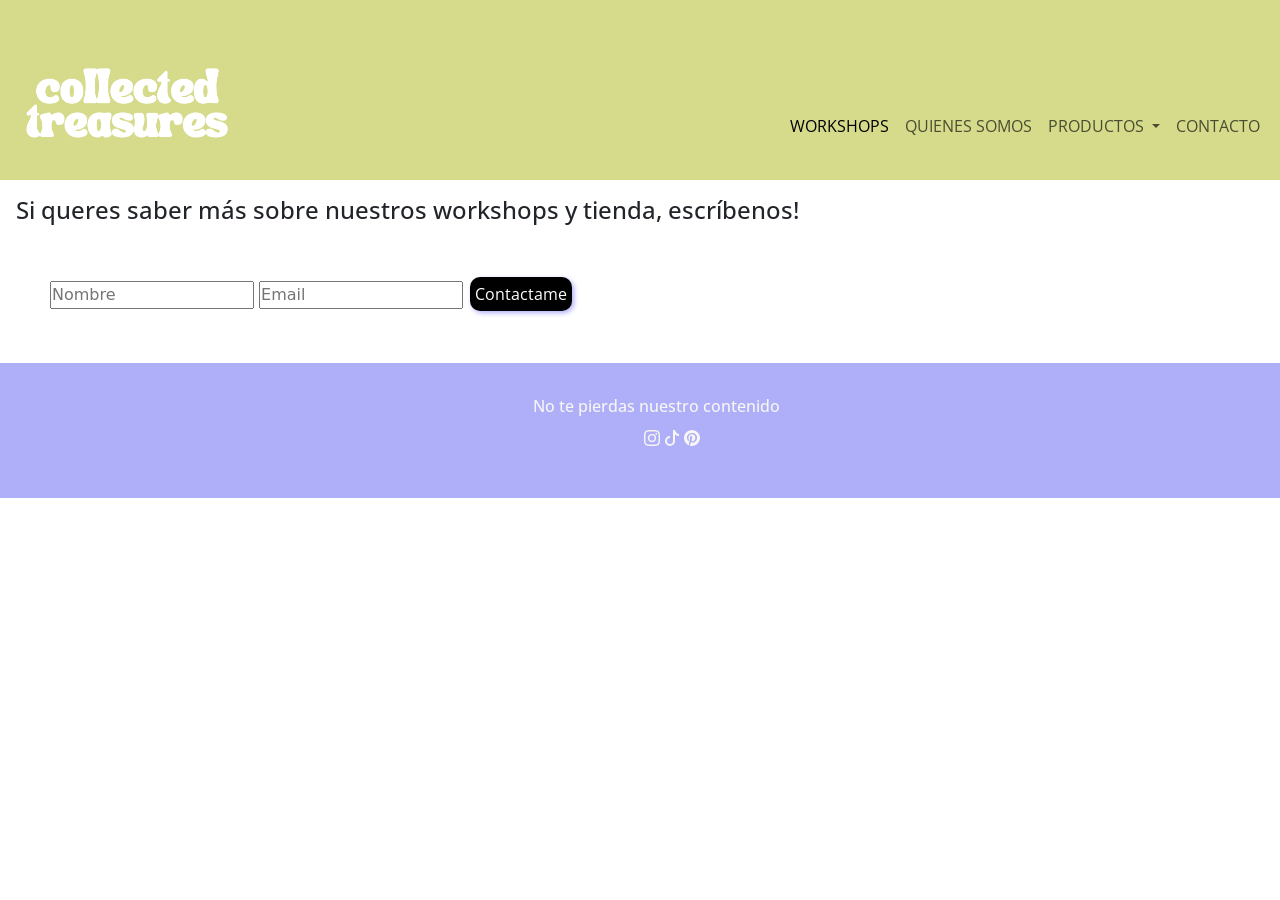
==== pages/contacto.html @ 93e7321d "cambios responsivos" ====
<!DOCTYPE html>
<html lang="en">
<head>
    <meta charset="UTF-8">
    <meta http-equiv="X-UA-Compatible" content="IE=edge">
    <meta name="viewport" content="width=device-width, initial-scale=1.0">
    <link href="https://cdn.jsdelivr.net/npm/bootstrap@5.3.0-alpha3/dist/css/bootstrap.min.css" rel="stylesheet" integrity="sha384-KK94CHFLLe+nY2dmCWGMq91rCGa5gtU4mk92HdvYe+M/SXH301p5ILy+dN9+nJOZ" crossorigin="anonymous">
    <link rel="stylesheet" href="../css/style.css">
    <title>CONTACTO</title>
</head>
<body>
    <header class="header">
        <a href="../index.html" class="logo">
            <img class="logo-marca" src="../Recursos/Logo-brand.png" alt="Logo">
        </a>
         <!-- NAV CON BOOSTRAP-->
         <nav class="navbar navbar-expand-lg bg-body-tertiary">
            <div class="container-fluid">
                <button class="navbar-toggler" type="button" data-bs-toggle="collapse" data-bs-target="#navbarScroll" aria-controls="navbarScroll" aria-expanded="false" aria-label="Toggle navigation">
                <span class="navbar-toggler-icon"></span>
              </button>
              <div class="collapse navbar-collapse" id="navbarScroll">
                <ul class="navbar-nav me-auto my-2 my-lg-0 navbar-nav-scroll" style="--bs-scroll-height: 100px;">
                  <li class="nav-item">
                    <a class="nav-link active" aria-current="page" href="./workshops.html">WORKSHOPS</a>
                  </li>
                  <li class="nav-item">
                    <a class="nav-link" href="./quienes-somos.html">QUIENES SOMOS</a>
                  </li>
                  <li class="nav-item dropdown">
                    <a class="nav-link dropdown-toggle" href="./productos.html" role="button" data-bs-toggle="dropdown" aria-expanded="false">
                      PRODUCTOS
                    </a>
                    <ul class="dropdown-menu">
                        <li><a class="dropdown-item" href="./productos.html">ROPA</a></li>
                        <li><a class="dropdown-item" href="./productos.html">ACCESORIOS</a></li>
                        <li><a class="dropdown-item" href="./productos.html">CALZADO</a></li>
                      </ul>
                    </li>
                    <li class="nav-item dropdown">
                        <a class="nav-link" href="./contacto.html">CONTACTO</a>
                    </li>
                </ul>
            </div>
        </div>
    </nav>
    </header>
    <main class="main-contacto"> 
        <h3>Si queres saber más sobre nuestros workshops y tienda, escríbenos!</h3>
        <form action="#" method="get">
            <input type="text" name="Nombre" placeholder="Nombre">
            <input type="email" name="Email" placeholder="Email">
            <button>Contactame</button>
        </form>
    </main>
    <script src="https://cdn.jsdelivr.net/npm/bootstrap@5.3.0-alpha3/dist/js/bootstrap.bundle.min.js" integrity="sha384-ENjdO4Dr2bkBIFxQpeoTz1HIcje39Wm4jDKdf19U8gI4ddQ3GYNS7NTKfAdVQSZe" crossorigin="anonymous"></script>
    <footer>
        <div class="footer-info"> 
                <ul>
                <h6>No te pierdas nuestro contenido</h6>
                <ul>
                <svg xmlns="http://www.w3.org/2000/svg" width="16" height="16" fill="currentColor" class="bi bi-instagram" viewBox="0 0 16 16">
                    <path d="M8 0C5.829 0 5.556.01 4.703.048 3.85.088 3.269.222 2.76.42a3.917 3.917 0 0 0-1.417.923A3.927 3.927 0 0 0 .42 2.76C.222 3.268.087 3.85.048 4.7.01 5.555 0 5.827 0 8.001c0 2.172.01 2.444.048 3.297.04.852.174 1.433.372 1.942.205.526.478.972.923 1.417.444.445.89.719 1.416.923.51.198 1.09.333 1.942.372C5.555 15.99 5.827 16 8 16s2.444-.01 3.298-.048c.851-.04 1.434-.174 1.943-.372a3.916 3.916 0 0 0 1.416-.923c.445-.445.718-.891.923-1.417.197-.509.332-1.09.372-1.942C15.99 10.445 16 10.173 16 8s-.01-2.445-.048-3.299c-.04-.851-.175-1.433-.372-1.941a3.926 3.926 0 0 0-.923-1.417A3.911 3.911 0 0 0 13.24.42c-.51-.198-1.092-.333-1.943-.372C10.443.01 10.172 0 7.998 0h.003zm-.717 1.442h.718c2.136 0 2.389.007 3.232.046.78.035 1.204.166 1.486.275.373.145.64.319.92.599.28.28.453.546.598.92.11.281.24.705.275 1.485.039.843.047 1.096.047 3.231s-.008 2.389-.047 3.232c-.035.78-.166 1.203-.275 1.485a2.47 2.47 0 0 1-.599.919c-.28.28-.546.453-.92.598-.28.11-.704.24-1.485.276-.843.038-1.096.047-3.232.047s-2.39-.009-3.233-.047c-.78-.036-1.203-.166-1.485-.276a2.478 2.478 0 0 1-.92-.598 2.48 2.48 0 0 1-.6-.92c-.109-.281-.24-.705-.275-1.485-.038-.843-.046-1.096-.046-3.233 0-2.136.008-2.388.046-3.231.036-.78.166-1.204.276-1.486.145-.373.319-.64.599-.92.28-.28.546-.453.92-.598.282-.11.705-.24 1.485-.276.738-.034 1.024-.044 2.515-.045v.002zm4.988 1.328a.96.96 0 1 0 0 1.92.96.96 0 0 0 0-1.92zm-4.27 1.122a4.109 4.109 0 1 0 0 8.217 4.109 4.109 0 0 0 0-8.217zm0 1.441a2.667 2.667 0 1 1 0 5.334 2.667 2.667 0 0 1 0-5.334z"/>
                </svg>
                <svg xmlns="http://www.w3.org/2000/svg" width="16" height="16" fill="currentColor" class="bi bi-tiktok" viewBox="0 0 16 16">
                    <path d="M9 0h1.98c.144.715.54 1.617 1.235 2.512C12.895 3.389 13.797 4 15 4v2c-1.753 0-3.07-.814-4-1.829V11a5 5 0 1 1-5-5v2a3 3 0 1 0 3 3V0Z"/>
                </svg>
                <svg xmlns="http://www.w3.org/2000/svg" width="16" height="16" fill="currentColor" class="bi bi-pinterest" viewBox="0 0 16 16">
                    <path d="M8 0a8 8 0 0 0-2.915 15.452c-.07-.633-.134-1.606.027-2.297.146-.625.938-3.977.938-3.977s-.239-.479-.239-1.187c0-1.113.645-1.943 1.448-1.943.682 0 1.012.512 1.012 1.127 0 .686-.437 1.712-.663 2.663-.188.796.4 1.446 1.185 1.446 1.422 0 2.515-1.5 2.515-3.664 0-1.915-1.377-3.254-3.342-3.254-2.276 0-3.612 1.707-3.612 3.471 0 .688.265 1.425.595 1.826a.24.24 0 0 1 .056.23c-.061.252-.196.796-.222.907-.035.146-.116.177-.268.107-1-.465-1.624-1.926-1.624-3.1 0-2.523 1.834-4.84 5.286-4.84 2.775 0 4.932 1.977 4.932 4.62 0 2.757-1.739 4.976-4.151 4.976-.811 0-1.573-.421-1.834-.919l-.498 1.902c-.181.695-.669 1.566-.995 2.097A8 8 0 1 0 8 0z"/>
                </svg>
            </ul>
        </div>
    </footer>
</body>
</html>
---- css/style.css ----
/* COLORES
#D5DB8: light-green
#AEAFF8: lilac
#F7F6F3: off-white
#376A20: dark-green
*/


/* TIPOGRAFÍA */

@import url('https://fonts.googleapis.com/css2?family=Open+Sans:ital,wght@1,300;1,500;1,800&display=swap');
;

.typo-externa{
    font-family:'Open Sans', sans-serif;
}

*{
    padding: 0;
    margin: 0;
}

/* NAV */

.header{
    background-color: #D5DB8B;
    display: flex;
    flex-wrap: wrap;
    justify-content: space-between;
    font-family: "Open Sans";
    text-decoration: none;
    list-style-type: none;
    align-items: center;
    max-height: 20vh;
}

.header a img{
    max-width: 28vh;
  }

.header .navbar{
    background-color: transparent !important;
    position: fixed top;
}

.container-fluid header nav ul li a{
    text-decoration:none;
    color: orange !important ;
    }

.nav-link active{
    color: #376A20;
}  



.main{
    background-color: #F7F6F3;
    display: flex;
    justify-content: space-around;
    align-items: stretch;
    flex-direction: row;
    flex-wrap: wrap;
    min-height: 70vh
    }

.nav ul{
    background-color: #D5DB8B; 
    display: flex;
    list-style: none;
    width: 500px;
    justify-content: space-around;
    }

.nav a{
    text-decoration: none;
    color: #AEAFF8;
    font-weight: bold;
    }


/* INDEX */
.banner-principal{
    min-width: 100%
    }

.imagen-1{
    height: 100%;
    width: 100%
    
}

.coleccion-capsula{
    font-family: "Open Sans";
    }

.coleccion-capsula h1{
    color: #D5DB8B;
    margin: 150px;
    font-size: 50px;
    text-align: left;
    white-space: pre-line;
    }

.coleccion-capsula p{
    margin: 150px;
    max-width: 500px;
    }

.capsula-story{
    font-family: "Open Sans";
    font-size: 16px;
    margin: 16px;

}
.coleccion-capsula video{
    min-height: 50vh;
}

.imagen-capsula{
    margin: 100px;
    border-radius: 20px;
    min-height: 20%;
    width: 15%;
    }

.video-capsula{
    margin: 100px;
    border-radius: 20px;
    height: 200px
    }

/* FOOTER */
.footer-info {
    font-family: "Open Sans";
    background-color:#AEAFF8;
    min-height: 15vh;
    color: #F7F6F3;
    list-style: none;
    text-decoration: none;
    text-align: center;
    display: flex;
    justify-content: space-around;
    align-items: center;
    width: 100%;
    position: fixed bottom;

  
   
}


    /* WORKSHOPS */
.navbar navbar-expand-lg bg-body-tertiary{
    min-height: 10vh;
}
    
.Titulo-workshop{
       margin: 16px;
       font-family: "Open Sans";
       }

.texto-workshop{
        margin: 50px;
        font-family: "Open Sans";
        min-width: 1rem;
    }

.main-workshop{
        margin: 5rem
    }

.main-workshop img{
        min-width: 16px;
    }

.main-workshop button{
        margin: 16px;
        padding: 4px;
        font-family: "Open Sans";
        background-color: #D5DB8B;
        color: #F7F6F3;
        border-radius: 10px;
        border-radius: 15px;
        border:#376A20;
    }

.carousel-control-prev,
.carousel-control-next {
      background-color: #AEAFF8;
    }
    
    .main-workshop button:hover{
        background-color: #F7F6F3;
        color: #376A20;
        
    }
    

/* QUIENES SOMOS */
.main-quienessomos{
        display: flex;
        flex-direction: column;
        flex-wrap: wrap;
        align-content: space-around;
        align-items: center;
        justify-content: space-between;
    }
   
.main-quienessomos h3{
        margin: 16px;
        font-family: "Open Sans";
        font-size: x-large;
        }

.main-quienessomos p{
            font-family: "Open Sans";
        }

.main-quienessomos img{
            width: 500px;
        }

.main-quienessomos p{
            margin: 80px;
            padding: 16px;
            max-width: 300px;
        }

/* PRODUCTOS */

.main-productos{
    display: flex;
    justify-content: space-evenly;
    background-color: #F7F6F3;
    }

.productos img{
    margin: 16px;
    width: 15rem;
    display: flex;
    align-content: center;
    flex-wrap: wrap;
    flex-direction: row;
    justify-content: center;
    align-items: baseline;
}

.main-productos button{
    
    display: flex;
    align-items: flex-end;
    margin: 16px;
    padding: 4px;
    font-family: "Open Sans";
    background-color: #D5DB8B;
    color: #376A20;
    border-radius: 15px;
    border:#376A20;
}

.main-productos button:hover{
    background-color: #F7F6F3;
    color: #376A20;
    
}




/* CONTACTO */
.main-contacto h3{
            margin: 16px;
            font-family: "Open Sans";
            font-size: x-large;
        }

.main-contacto form{
            margin: 50px;
            }

.main-contacto button{
            margin: 2px;
            padding: 5px;
            font-family: "Open Sans";
            background-color: black;
            color: white;
            border-radius: 10px;
            border: none;
            box-shadow: 2px 2px 5px #AEAFF8
        }

/* RESPONSIVE */

/* Tamaño chico */
@media (max-width:420px) {
.header{
    width: 100%;
}
.footer-info{
    width: 100%;
}    
}
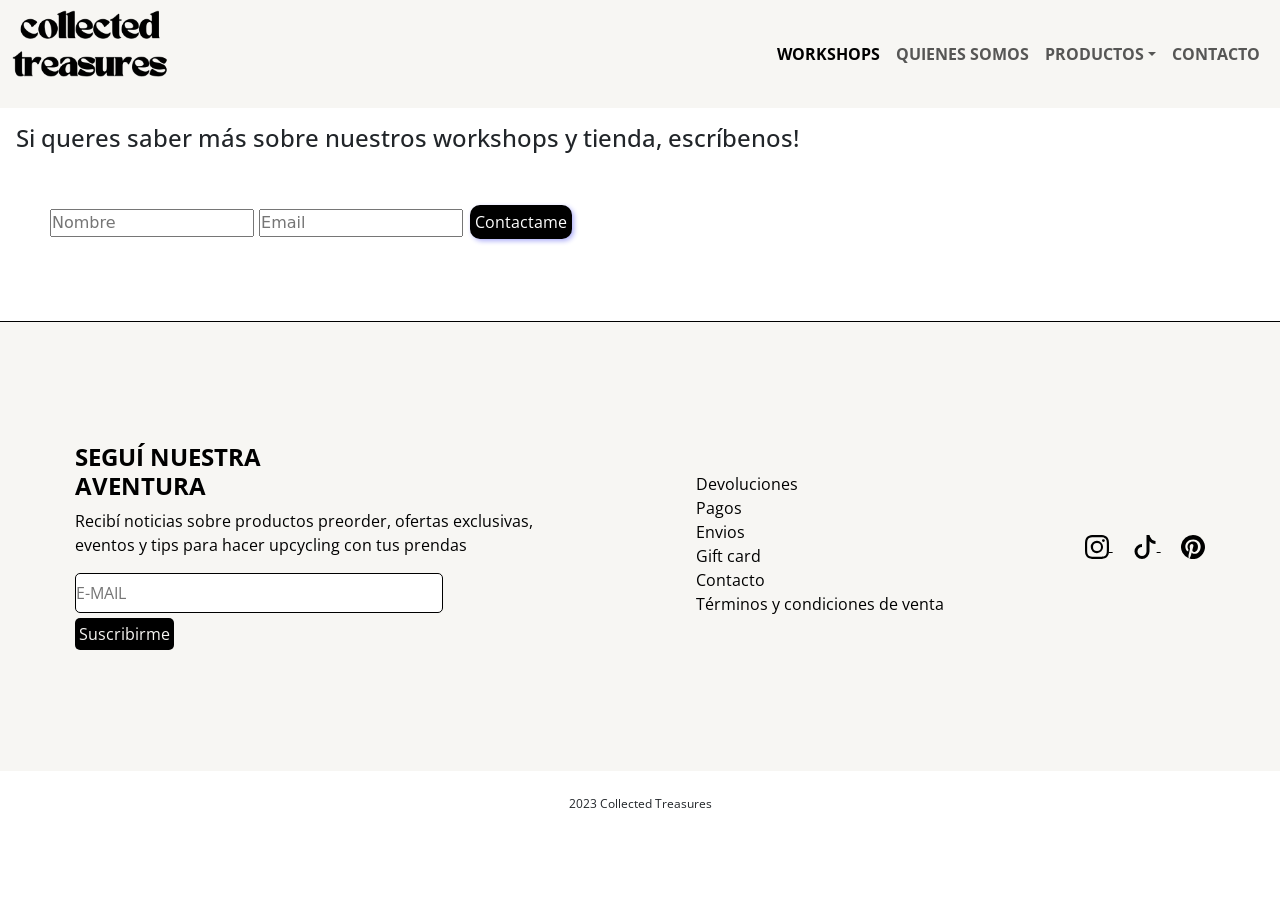
==== commit 1e0323ce: "fotos y parrafo de quienes somos," ====
--- a/pages/contacto.html
+++ b/pages/contacto.html
@@ -1,51 +1,63 @@
 <!DOCTYPE html>
 <html lang="en">
+
 <head>
     <meta charset="UTF-8">
     <meta http-equiv="X-UA-Compatible" content="IE=edge">
     <meta name="viewport" content="width=device-width, initial-scale=1.0">
-    <link href="https://cdn.jsdelivr.net/npm/bootstrap@5.3.0-alpha3/dist/css/bootstrap.min.css" rel="stylesheet" integrity="sha384-KK94CHFLLe+nY2dmCWGMq91rCGa5gtU4mk92HdvYe+M/SXH301p5ILy+dN9+nJOZ" crossorigin="anonymous">
+    <link href="https://cdn.jsdelivr.net/npm/bootstrap@5.3.0-alpha3/dist/css/bootstrap.min.css" rel="stylesheet"
+        integrity="sha384-KK94CHFLLe+nY2dmCWGMq91rCGa5gtU4mk92HdvYe+M/SXH301p5ILy+dN9+nJOZ" crossorigin="anonymous">
     <link rel="stylesheet" href="../css/style.css">
     <title>CONTACTO</title>
 </head>
+
 <body>
     <header class="header">
         <a href="../index.html" class="logo">
             <img class="logo-marca" src="../Recursos/Logo-brand.png" alt="Logo">
-        </a>
-         <!-- NAV CON BOOSTRAP-->
-         <nav class="navbar navbar-expand-lg bg-body-tertiary">
-            <div class="container-fluid">
-                <button class="navbar-toggler" type="button" data-bs-toggle="collapse" data-bs-target="#navbarScroll" aria-controls="navbarScroll" aria-expanded="false" aria-label="Toggle navigation">
-                <span class="navbar-toggler-icon"></span>
-              </button>
-              <div class="collapse navbar-collapse" id="navbarScroll">
-                <ul class="navbar-nav me-auto my-2 my-lg-0 navbar-nav-scroll" style="--bs-scroll-height: 100px;">
-                  <li class="nav-item">
-                    <a class="nav-link active" aria-current="page" href="./workshops.html">WORKSHOPS</a>
-                  </li>
-                  <li class="nav-item">
-                    <a class="nav-link" href="./quienes-somos.html">QUIENES SOMOS</a>
-                  </li>
-                  <li class="nav-item dropdown">
-                    <a class="nav-link dropdown-toggle" href="./productos.html" role="button" data-bs-toggle="dropdown" aria-expanded="false">
-                      PRODUCTOS
-                    </a>
-                    <ul class="dropdown-menu">
-                        <li><a class="dropdown-item" href="./productos.html">ROPA</a></li>
-                        <li><a class="dropdown-item" href="./productos.html">ACCESORIOS</a></li>
-                        <li><a class="dropdown-item" href="./productos.html">CALZADO</a></li>
-                      </ul>
-                    </li>
-                    <li class="nav-item dropdown">
-                        <a class="nav-link" href="./contacto.html">CONTACTO</a>
-                    </li>
-                </ul>
-            </div>
-        </div>
-    </nav>
+
+            <!-- NAV CON BOOSTRAP-->
+            <nav class="navbar navbar-expand-lg bg-body-tertiary">
+                <div class="container-fluid">
+                    <button class="navbar-toggler" type="button" data-bs-toggle="collapse"
+                        data-bs-target="#navbarScroll" aria-controls="navbarScroll" aria-expanded="false"
+                        aria-label="Toggle navigation">
+                        <span class="navbar-toggler-icon"></span>
+                    </button>
+                    <div class="collapse navbar-collapse" id="navbarScroll">
+                        <ul class="navbar-nav me-auto my-2 my-lg-0 navbar-nav-scroll"
+                            style="--bs-scroll-height: 100px;">
+                            <li class="nav-item">
+                                <a class="nav-link active" aria-current="page"
+                                    href="../pages/workshops.html"><strong>WORKSHOPS</strong></a>
+                            </li>
+                            <li class="nav-item">
+                                <a class="nav-link" href="../pages/quienes-somos.html"><strong>QUIENES
+                                        SOMOS</strong></a>
+                            </li>
+                            <li class="nav-item dropdown">
+                                <a class="nav-link dropdown-toggle" href="../pages/productos.html" role="button"
+                                    data-bs-toggle="dropdown" aria-expanded="false">
+                                    <strong>PRODUCTOS</strong></a>
+                                <ul class="dropdown-menu">
+                                    <li><a class="dropdown-item" href="./productos.html"><strong>ROPA</strong></a>
+                                    </li>
+                                    <li><a class="dropdown-item"
+                                            href="../pages/productos.html"><strong>ACCESORIOS</strong></a></li>
+                                    <li><a class="dropdown-item"
+                                            href="../pages/productos.html"><strong>CALZADO</strong></a></li>
+                                </ul>
+                            </li>
+                            <li class="nav-item dropdown">
+                                <a class="nav-link" href="../pages/contacto.html"><strong>CONTACTO</strong></a>
+                            </li>
+                        </ul>
+                    </div>
+                </div>
+            </nav>
     </header>
-    <main class="main-contacto"> 
+
+    <main class="main-contacto">
         <h3>Si queres saber más sobre nuestros workshops y tienda, escríbenos!</h3>
         <form action="#" method="get">
             <input type="text" name="Nombre" placeholder="Nombre">
@@ -53,23 +65,55 @@
             <button>Contactame</button>
         </form>
     </main>
-    <script src="https://cdn.jsdelivr.net/npm/bootstrap@5.3.0-alpha3/dist/js/bootstrap.bundle.min.js" integrity="sha384-ENjdO4Dr2bkBIFxQpeoTz1HIcje39Wm4jDKdf19U8gI4ddQ3GYNS7NTKfAdVQSZe" crossorigin="anonymous"></script>
+    <script src="https://cdn.jsdelivr.net/npm/bootstrap@5.3.0-alpha3/dist/js/bootstrap.bundle.min.js"
+        integrity="sha384-ENjdO4Dr2bkBIFxQpeoTz1HIcje39Wm4jDKdf19U8gI4ddQ3GYNS7NTKfAdVQSZe"
+        crossorigin="anonymous"></script>
     <footer>
-        <div class="footer-info"> 
-                <ul>
-                <h6>No te pierdas nuestro contenido</h6>
-                <ul>
-                <svg xmlns="http://www.w3.org/2000/svg" width="16" height="16" fill="currentColor" class="bi bi-instagram" viewBox="0 0 16 16">
-                    <path d="M8 0C5.829 0 5.556.01 4.703.048 3.85.088 3.269.222 2.76.42a3.917 3.917 0 0 0-1.417.923A3.927 3.927 0 0 0 .42 2.76C.222 3.268.087 3.85.048 4.7.01 5.555 0 5.827 0 8.001c0 2.172.01 2.444.048 3.297.04.852.174 1.433.372 1.942.205.526.478.972.923 1.417.444.445.89.719 1.416.923.51.198 1.09.333 1.942.372C5.555 15.99 5.827 16 8 16s2.444-.01 3.298-.048c.851-.04 1.434-.174 1.943-.372a3.916 3.916 0 0 0 1.416-.923c.445-.445.718-.891.923-1.417.197-.509.332-1.09.372-1.942C15.99 10.445 16 10.173 16 8s-.01-2.445-.048-3.299c-.04-.851-.175-1.433-.372-1.941a3.926 3.926 0 0 0-.923-1.417A3.911 3.911 0 0 0 13.24.42c-.51-.198-1.092-.333-1.943-.372C10.443.01 10.172 0 7.998 0h.003zm-.717 1.442h.718c2.136 0 2.389.007 3.232.046.78.035 1.204.166 1.486.275.373.145.64.319.92.599.28.28.453.546.598.92.11.281.24.705.275 1.485.039.843.047 1.096.047 3.231s-.008 2.389-.047 3.232c-.035.78-.166 1.203-.275 1.485a2.47 2.47 0 0 1-.599.919c-.28.28-.546.453-.92.598-.28.11-.704.24-1.485.276-.843.038-1.096.047-3.232.047s-2.39-.009-3.233-.047c-.78-.036-1.203-.166-1.485-.276a2.478 2.478 0 0 1-.92-.598 2.48 2.48 0 0 1-.6-.92c-.109-.281-.24-.705-.275-1.485-.038-.843-.046-1.096-.046-3.233 0-2.136.008-2.388.046-3.231.036-.78.166-1.204.276-1.486.145-.373.319-.64.599-.92.28-.28.546-.453.92-.598.282-.11.705-.24 1.485-.276.738-.034 1.024-.044 2.515-.045v.002zm4.988 1.328a.96.96 0 1 0 0 1.92.96.96 0 0 0 0-1.92zm-4.27 1.122a4.109 4.109 0 1 0 0 8.217 4.109 4.109 0 0 0 0-8.217zm0 1.441a2.667 2.667 0 1 1 0 5.334 2.667 2.667 0 0 1 0-5.334z"/>
-                </svg>
-                <svg xmlns="http://www.w3.org/2000/svg" width="16" height="16" fill="currentColor" class="bi bi-tiktok" viewBox="0 0 16 16">
-                    <path d="M9 0h1.98c.144.715.54 1.617 1.235 2.512C12.895 3.389 13.797 4 15 4v2c-1.753 0-3.07-.814-4-1.829V11a5 5 0 1 1-5-5v2a3 3 0 1 0 3 3V0Z"/>
-                </svg>
-                <svg xmlns="http://www.w3.org/2000/svg" width="16" height="16" fill="currentColor" class="bi bi-pinterest" viewBox="0 0 16 16">
-                    <path d="M8 0a8 8 0 0 0-2.915 15.452c-.07-.633-.134-1.606.027-2.297.146-.625.938-3.977.938-3.977s-.239-.479-.239-1.187c0-1.113.645-1.943 1.448-1.943.682 0 1.012.512 1.012 1.127 0 .686-.437 1.712-.663 2.663-.188.796.4 1.446 1.185 1.446 1.422 0 2.515-1.5 2.515-3.664 0-1.915-1.377-3.254-3.342-3.254-2.276 0-3.612 1.707-3.612 3.471 0 .688.265 1.425.595 1.826a.24.24 0 0 1 .056.23c-.061.252-.196.796-.222.907-.035.146-.116.177-.268.107-1-.465-1.624-1.926-1.624-3.1 0-2.523 1.834-4.84 5.286-4.84 2.775 0 4.932 1.977 4.932 4.62 0 2.757-1.739 4.976-4.151 4.976-.811 0-1.573-.421-1.834-.919l-.498 1.902c-.181.695-.669 1.566-.995 2.097A8 8 0 1 0 8 0z"/>
-                </svg>
-            </ul>
+        <div class="footer-info">
+            <div class="suscripcion">
+                <h3>SEGUÍ NUESTRA
+                    AVENTURA</h3>
+                <p>Recibí noticias sobre productos preorder, ofertas exclusivas,
+                    eventos y tips para hacer upcycling con tus prendas</p>
+                <form action="#" method="get">
+                    <input type="text" placeholder="E-MAIL">
+                    <button>Suscribirme</button>
+                </form>
+            </div>
+
+            <div class="ayuda">
+                <ul class="dudas">
+                    <li><a href="#">Devoluciones</a></li>
+                    <li><a href="#">Pagos</a></li>
+                    <li><a href="#">Envios</a></li>
+                    <li><a href="#">Gift card</a></li>
+                    <li><a href="./pages/contacto.html">Contacto</a></li>
+                    <li><a href="#">Términos y condiciones de venta</a></li>
+                </ul>
+            </div>
+            <div class="redes-sociales">
+                <a href="#"><svg xmlns="http://www.w3.org/2000/svg" width="1.5rem" height="1.5rem" fill="currentColor"
+                        class="bi bi-instagram" viewBox="0 0 16 16">
+                        <path
+                            d="M8 0C5.829 0 5.556.01 4.703.048 3.85.088 3.269.222 2.76.42a3.917 3.917 0 0 0-1.417.923A3.927 3.927 0 0 0 .42 2.76C.222 3.268.087 3.85.048 4.7.01 5.555 0 5.827 0 8.001c0 2.172.01 2.444.048 3.297.04.852.174 1.433.372 1.942.205.526.478.972.923 1.417.444.445.89.719 1.416.923.51.198 1.09.333 1.942.372C5.555 15.99 5.827 16 8 16s2.444-.01 3.298-.048c.851-.04 1.434-.174 1.943-.372a3.916 3.916 0 0 0 1.416-.923c.445-.445.718-.891.923-1.417.197-.509.332-1.09.372-1.942C15.99 10.445 16 10.173 16 8s-.01-2.445-.048-3.299c-.04-.851-.175-1.433-.372-1.941a3.926 3.926 0 0 0-.923-1.417A3.911 3.911 0 0 0 13.24.42c-.51-.198-1.092-.333-1.943-.372C10.443.01 10.172 0 7.998 0h.003zm-.717 1.442h.718c2.136 0 2.389.007 3.232.046.78.035 1.204.166 1.486.275.373.145.64.319.92.599.28.28.453.546.598.92.11.281.24.705.275 1.485.039.843.047 1.096.047 3.231s-.008 2.389-.047 3.232c-.035.78-.166 1.203-.275 1.485a2.47 2.47 0 0 1-.599.919c-.28.28-.546.453-.92.598-.28.11-.704.24-1.485.276-.843.038-1.096.047-3.232.047s-2.39-.009-3.233-.047c-.78-.036-1.203-.166-1.485-.276a2.478 2.478 0 0 1-.92-.598 2.48 2.48 0 0 1-.6-.92c-.109-.281-.24-.705-.275-1.485-.038-.843-.046-1.096-.046-3.233 0-2.136.008-2.388.046-3.231.036-.78.166-1.204.276-1.486.145-.373.319-.64.599-.92.28-.28.546-.453.92-.598.282-.11.705-.24 1.485-.276.738-.034 1.024-.044 2.515-.045v.002zm4.988 1.328a.96.96 0 1 0 0 1.92.96.96 0 0 0 0-1.92zm-4.27 1.122a4.109 4.109 0 1 0 0 8.217 4.109 4.109 0 0 0 0-8.217zm0 1.441a2.667 2.667 0 1 1 0 5.334 2.667 2.667 0 0 1 0-5.334z" />
+                    </svg>
+                </a>
+                <a href="#"><svg xmlns="http://www.w3.org/2000/svg" width="1.5rem" height="1.5rem" fill="currentColor"
+                        class="bi bi-tiktok" viewBox="0 0 16 16">
+                        <path
+                            d="M9 0h1.98c.144.715.54 1.617 1.235 2.512C12.895 3.389 13.797 4 15 4v2c-1.753 0-3.07-.814-4-1.829V11a5 5 0 1 1-5-5v2a3 3 0 1 0 3 3V0Z" />
+                    </svg>
+                </a>
+                <a href="#"><svg xmlns="http://www.w3.org/2000/svg" width="1.5rem" height="1.5rem" fill="currentColor"
+                        class="bi bi-pinterest" viewBox="0 0 16 16">
+                        <path
+                            d="M8 0a8 8 0 0 0-2.915 15.452c-.07-.633-.134-1.606.027-2.297.146-.625.938-3.977.938-3.977s-.239-.479-.239-1.187c0-1.113.645-1.943 1.448-1.943.682 0 1.012.512 1.012 1.127 0 .686-.437 1.712-.663 2.663-.188.796.4 1.446 1.185 1.446 1.422 0 2.515-1.5 2.515-3.664 0-1.915-1.377-3.254-3.342-3.254-2.276 0-3.612 1.707-3.612 3.471 0 .688.265 1.425.595 1.826a.24.24 0 0 1 .056.23c-.061.252-.196.796-.222.907-.035.146-.116.177-.268.107-1-.465-1.624-1.926-1.624-3.1 0-2.523 1.834-4.84 5.286-4.84 2.775 0 4.932 1.977 4.932 4.62 0 2.757-1.739 4.976-4.151 4.976-.811 0-1.573-.421-1.834-.919l-.498 1.902c-.181.695-.669 1.566-.995 2.097A8 8 0 1 0 8 0z" />
+                    </svg>
+                </a>
+            </div>
         </div>
+        <p class="texto-xs-bottom">2023 Collected Treasures</p>
     </footer>
 </body>
+
 </html>
--- a/css/style.css
+++ b/css/style.css
@@ -8,22 +8,23 @@
 
 /* TIPOGRAFÍA */
 
-@import url('https://fonts.googleapis.com/css2?family=Open+Sans:ital,wght@1,300;1,500;1,800&display=swap');
+@import url('https://fonts.googleapis.com/css2?family=Open+Sans:ital,wght@0,300;0,600;1,700&display=swap');
 ;
 
-.typo-externa{
-    font-family:'Open Sans', sans-serif;
-}
-
-*{
+.typo-externa {
+    font-family: 'Open Sans', sans-serif;
+}
+
+* {
     padding: 0;
     margin: 0;
 }
 
+
 /* NAV */
 
-.header{
-    background-color: #D5DB8B;
+.header {
+    background-color: #F7F6F3;
     display: flex;
     flex-wrap: wrap;
     justify-content: space-between;
@@ -31,30 +32,23 @@
     text-decoration: none;
     list-style-type: none;
     align-items: center;
-    max-height: 20vh;
-}
-
-.header a img{
-    max-width: 28vh;
-  }
-
-.header .navbar{
+    max-height: 12vh;
+    align-content: center;
+    width: 100%;
+}
+
+
+.header a img {
+    max-width: 20vh;
+    padding: 8px;
+}
+
+.header .navbar {
     background-color: transparent !important;
     position: fixed top;
 }
 
-.container-fluid header nav ul li a{
-    text-decoration:none;
-    color: orange !important ;
-    }
-
-.nav-link active{
-    color: #376A20;
-}  
-
-
-
-.main{
+.main {
     background-color: #F7F6F3;
     display: flex;
     justify-content: space-around;
@@ -62,182 +56,292 @@
     flex-direction: row;
     flex-wrap: wrap;
     min-height: 70vh
-    }
-
-.nav ul{
-    background-color: #D5DB8B; 
-    display: flex;
-    list-style: none;
-    width: 500px;
-    justify-content: space-around;
-    }
-
-.nav a{
-    text-decoration: none;
-    color: #AEAFF8;
-    font-weight: bold;
-    }
+}
+
+
 
 
 /* INDEX */
-.banner-principal{
-    min-width: 100%
-    }
-
-.imagen-1{
-    height: 100%;
-    width: 100%
-    
-}
-
-.coleccion-capsula{
-    font-family: "Open Sans";
-    }
-
-.coleccion-capsula h1{
-    color: #D5DB8B;
-    margin: 150px;
-    font-size: 50px;
-    text-align: left;
-    white-space: pre-line;
-    }
-
-.coleccion-capsula p{
-    margin: 150px;
-    max-width: 500px;
-    }
-
-.capsula-story{
-    font-family: "Open Sans";
-    font-size: 16px;
-    margin: 16px;
-
-}
-.coleccion-capsula video{
-    min-height: 50vh;
-}
-
-.imagen-capsula{
+
+.banner-principal {
+    font-family: "Open Sans";
+}
+
+.video-capsula {
     margin: 100px;
     border-radius: 20px;
-    min-height: 20%;
-    width: 15%;
-    }
-
-.video-capsula{
-    margin: 100px;
+    max-width: 100%;
+    margin-left: 27px;
+    margin-top: 16px;
+    margin-bottom: 10vh;
+}
+
+.nuestra-mision {
+    color: #000;
+    font-size: 50px;
+    text-align: center;
+    white-space: pre-line;
+    margin-top: 0px;
+    margin-bottom: 2vh;
+}
+
+
+.mision {
+    font-size: 16px;
+    text-align: left;
+    display: inline;
+    justify-content: center;
+    max-width: 10px;
+
+    margin: auto;
+    /* font-family: "Open Sans";
+    font-size: 16px;
+    margin: auto;
+    text-align: left;
+    display: flex;
+    justify-content: center;
+    /* align-items: center; */
+    /* max-width: 16px;
+    white-space: pre-line; */
+    */
+}
+
+.treasures-costumers {
+    color: #000;
+    font-family: "Open Sans";
+    font-size: 50px;
+    text-align: center;
+    white-space: pre-line;
+    margin-top: 5rem;
+    margin-bottom: 2vh;
+}
+
+.img-costumers img {
+    margin: 16px;
+    width: 15rem;
+    border-radius: 20px
+}
+
+.img-costumers {
+    display: flex;
+    align-content: center;
+    flex-wrap: wrap;
+    flex-direction: row;
+    justify-content: center;
+    align-items: baseline;
+    border: 1px solid black;
     border-radius: 20px;
-    height: 200px
-    }
+}
+
+.img-1:hover {
+    transform: scale(1.2);
+    transition: 2s;
+}
+
+.img-2:hover {
+    transform: scale(1.2);
+    transition: 2s;
+}
+
+.img-3:hover {
+    transform: scale(1.2);
+    transition: 2s;
+}
+
+.img-4:hover {
+    transform: scale(1.2);
+    transition: 2s;
+}
+
+
+.main,
+.footer {
+    background-color: #F7F6F3;
+    width: 100%;
+}
 
 /* FOOTER */
 .footer-info {
-    font-family: "Open Sans";
-    background-color:#AEAFF8;
-    min-height: 15vh;
-    color: #F7F6F3;
-    list-style: none;
-    text-decoration: none;
+    border-top: 1px solid black;
+    font-family: "Open Sans";
+    background-color: #F7F6F3;
+    min-height: 50vh;
+    color: #000;
     text-align: center;
     display: flex;
     justify-content: space-around;
     align-items: center;
     width: 100%;
-    position: fixed bottom;
-
-  
-   
-}
-
-
-    /* WORKSHOPS */
-.navbar navbar-expand-lg bg-body-tertiary{
+    flex-direction: row;
+    flex-wrap: wrap;
+    align-content: stretch;
+    /* position: fixed bottom; */
+    margin-top: 5rem;
+    }
+
+
+.suscripcion h3 {
+    display: flex;
+    font-size: 1.5rem;
+    font-weight: bold;
+    color: #000;
+    text-decoration: none;
+    margin-left: 10px;
+    white-space: pre-line;
+    text-align: left;
+}
+
+.suscripcion p {
+    display: flex;
+    font-weight: thin;
+    color: #000;
+    text-decoration: none;
+    margin-left: 10px;
+    white-space: pre-line;
+    text-align: left;
+}
+
+.suscripcion input {
+    margin-left: 10px;
+    display: flex;
+    width: 23rem;
+    height: 2.5rem;
+    border-radius: 5px;
+    border: 1px solid black;
+    }
+
+input::placeholder {
+    border: 16px #D5DB8B;
+   }
+
+
+.suscripcion button {
+    display: flex;
+    text-align: left;
+    margin-top: 5px;
+    align-items: flex-end;
+    margin-left: 10px;
+    padding: 4px;
+    background-color: #000;
+    color: #F7F6F3;
+    border-radius: 5px;
+    border: #000;
+    text-decoration: none;
+}
+
+.suscripcion button:hover {
+    background-color: #D5DB8B;
+    color: #376A20;
+}
+
+.dudas {
+    list-style-type: none;
+    text-align: left;
+    margin-left: 0px;
+    margin-top: 12px;
+}
+
+.dudas a {
+    color: #000;
+    text-decoration: none;
+}
+
+.dudas a:hover {
+    font-weight: bold;
+}
+
+.redes-sociales a {
+    margin: 10px;
+    color: #000
+}
+
+.redes-sociales a:hover {
+    color: #D5DB8B
+}
+
+.logo-redes {
+    width: 7rem;
+}
+
+.texto-xs-bottom {
+    font-size: 12px;
+    font-family: "Open Sans";
+    text-align: center;
+    margin-top: 1.5rem;
+}
+
+
+/* WORKSHOPS */
+.navbar navbar-expand-lg bg-body-tertiary {
     min-height: 10vh;
 }
+
+.Titulo-workshop {
+    margin: 16px;
+    font-family: "Open Sans";
+}
+
+.texto-workshop {
+    margin: 50px;
+    font-family: "Open Sans";
+    min-width: 1rem;
+}
+
+.main-workshop {
+    margin: 5rem
+}
+
+.main-workshop img {
+    min-width: 16px;
     
-.Titulo-workshop{
-       margin: 16px;
-       font-family: "Open Sans";
-       }
-
-.texto-workshop{
-        margin: 50px;
-        font-family: "Open Sans";
-        min-width: 1rem;
-    }
-
-.main-workshop{
-        margin: 5rem
-    }
-
-.main-workshop img{
-        min-width: 16px;
-    }
-
-.main-workshop button{
-        margin: 16px;
-        padding: 4px;
-        font-family: "Open Sans";
-        background-color: #D5DB8B;
-        color: #F7F6F3;
-        border-radius: 10px;
-        border-radius: 15px;
-        border:#376A20;
-    }
-
-.carousel-control-prev,
-.carousel-control-next {
-      background-color: #AEAFF8;
-    }
-    
-    .main-workshop button:hover{
-        background-color: #F7F6F3;
-        color: #376A20;
-        
-    }
-    
+}
+
+.main-workshop button {
+    margin: 16px;
+    padding: 4px;
+    font-family: "Open Sans";
+    background-color: #D5DB8B;
+    color: #F7F6F3;
+    border-radius: 10px;
+    border-radius: 15px;
+    border: #376A20;
+}
+
+
+
+.main-workshop button:hover {
+    background-color: #F7F6F3;
+    color: #376A20;
+
+}
+
 
 /* QUIENES SOMOS */
-.main-quienessomos{
-        display: flex;
-        flex-direction: column;
-        flex-wrap: wrap;
-        align-content: space-around;
-        align-items: center;
-        justify-content: space-between;
-    }
-   
-.main-quienessomos h3{
-        margin: 16px;
-        font-family: "Open Sans";
-        font-size: x-large;
-        }
-
-.main-quienessomos p{
-            font-family: "Open Sans";
-        }
-
-.main-quienessomos img{
-            width: 500px;
-        }
-
-.main-quienessomos p{
-            margin: 80px;
-            padding: 16px;
-            max-width: 300px;
-        }
-
-/* PRODUCTOS */
-
-.main-productos{
-    display: flex;
-    justify-content: space-evenly;
-    background-color: #F7F6F3;
-    }
-
-.productos img{
-    margin: 16px;
-    width: 15rem;
+.main-quienessomos {
+    display: flex;
+    flex-direction: column;
+    flex-wrap: wrap;
+    align-content: space-around;
+    align-items: center;
+    justify-content: space-between;
+}
+
+.main-quienessomos h1 {
+    margin: 16px;
+    font-family: "Open Sans";
+    color: #000;
+    font-size: 30px;
+    text-align: center;
+    white-space: pre-line;
+    margin-top: 2rem;
+    margin-bottom: 4vh;
+    }
+
+.main-quienessomos p {
+    font-family: "Open Sans";
+}
+
+.upcycling-img{
     display: flex;
     align-content: center;
     flex-wrap: wrap;
@@ -245,9 +349,62 @@
     justify-content: center;
     align-items: baseline;
 }
-
-.main-productos button{
+.upcycling-img img{
+    margin: 16px;
+    width: 15rem;
+    border-radius: 20px;
+    padding: 5px;
+    border: 1px solid black
+    }
+
+.upcycling-img img:hover{
+    transform: scale(1.2);
+    transition: 2s;
+    border-color: #D5DB8B;
+    }
     
+.main-quienessomos p{
+    margin: 80px;
+    padding: 16px;
+    max-width: 300px;
+}
+
+.texto-upcycling p{
+margin-top: 16px;
+margin-bottom: 5px;
+
+
+}
+/* PRODUCTOS */
+
+.main-productos {
+    display: flex;
+    justify-content: space-evenly;
+    background-color: #F7F6F3;
+}
+
+.chicos-desde-arriba img{
+    max-width: 100%;
+    max-height: 2px;
+}
+
+#main img{
+    max-width: 100%;
+    height: 16px;
+}
+
+.productos img {
+    margin: 16px;
+    width: 15rem;
+    display: flex;
+    align-content: center;
+    flex-wrap: wrap;
+    flex-direction: row;
+    justify-content: center;
+    align-items: baseline;
+}
+
+.main-productos button {
     display: flex;
     align-items: flex-end;
     margin: 16px;
@@ -256,48 +413,45 @@
     background-color: #D5DB8B;
     color: #376A20;
     border-radius: 15px;
-    border:#376A20;
-}
-
-.main-productos button:hover{
+    border: #376A20;
+}
+
+.main-productos button:hover {
     background-color: #F7F6F3;
     color: #376A20;
-    
-}
-
-
-
+}
 
 /* CONTACTO */
-.main-contacto h3{
-            margin: 16px;
-            font-family: "Open Sans";
-            font-size: x-large;
-        }
-
-.main-contacto form{
-            margin: 50px;
-            }
-
-.main-contacto button{
-            margin: 2px;
-            padding: 5px;
-            font-family: "Open Sans";
-            background-color: black;
-            color: white;
-            border-radius: 10px;
-            border: none;
-            box-shadow: 2px 2px 5px #AEAFF8
-        }
+.main-contacto h3 {
+    margin: 16px;
+    font-family: "Open Sans";
+    font-size: x-large;
+}
+
+.main-contacto form {
+    margin: 50px;
+}
+
+.main-contacto button {
+    margin: 2px;
+    padding: 5px;
+    font-family: "Open Sans";
+    background-color: black;
+    color: white;
+    border-radius: 10px;
+    border: none;
+    box-shadow: 2px 2px 5px #AEAFF8
+}
 
 /* RESPONSIVE */
 
 /* Tamaño chico */
 @media (max-width:420px) {
-.header{
-    width: 100%;
-}
-.footer-info{
-    width: 100%;
-}    
+    .header {
+        width: 100%;
+    }
+
+    .footer-info {
+        width: 100%;
+    }
 }
